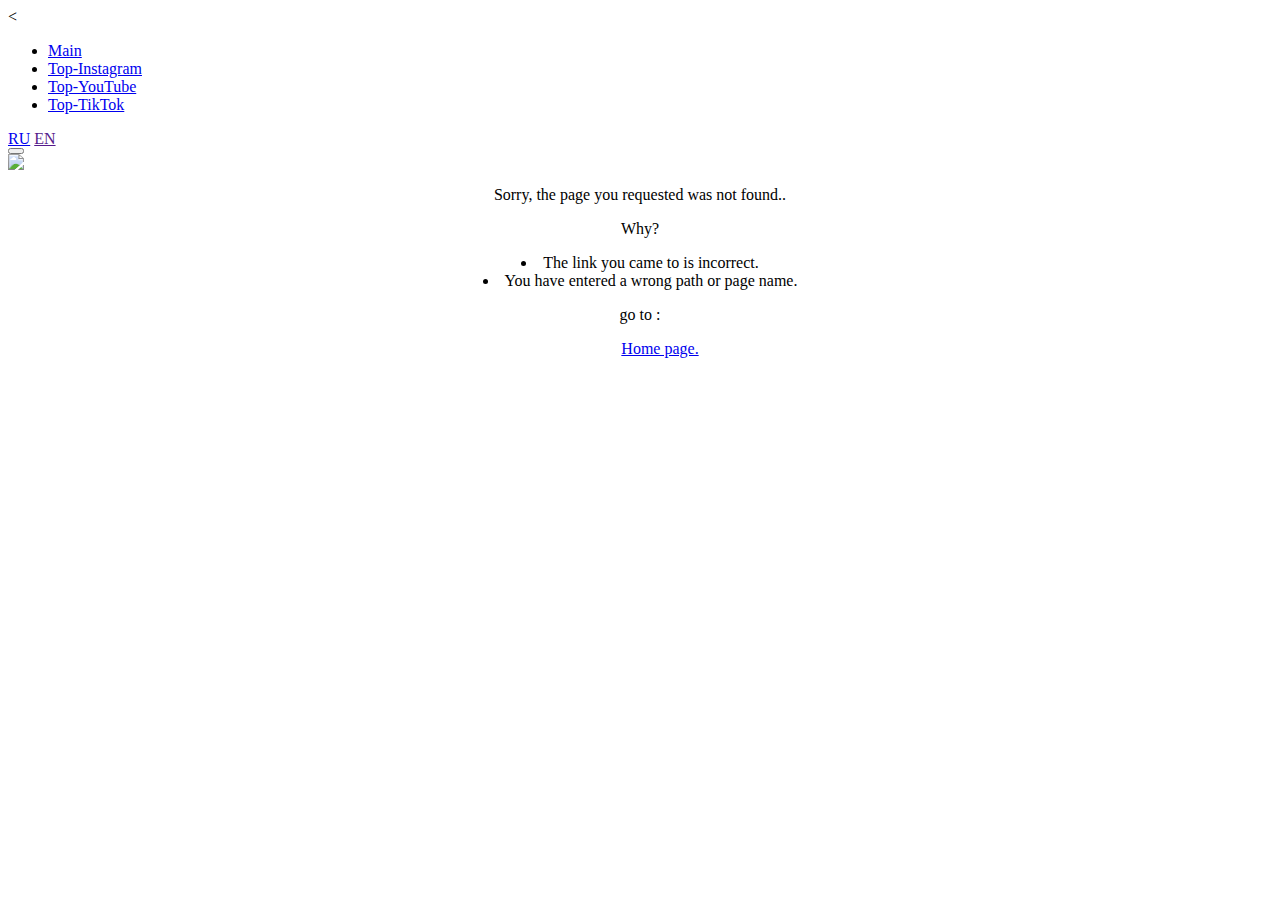
==== 404EN.html @ 0c75a344 "Добавлена ошибка 404" ====
<<!DOCTYPE html>
  <html lang="en">
  <head>
    <meta charset="utf-8">
    <meta name="viewport" content="width=device-width, initial-scale=1">
   <link rel="stylesheet" href="https://stackpath.bootstrapcdn.com/bootstrap/4.2.1/css/bootstrap.min.css" integrity="sha384-GJzZqFGwb1QTTN6wy59ffF1BuGJpLSa9DkKMp0DgiMDm4iYMj70gZWKYbI706tWS" crossorigin="anonymous">
    <link rel="stylesheet" type="text/css" href="css/style.css">
    <title>Celebrities2020</title>
    <link rel="stylesheet" href="https://use.fontawesome.com/releases/v5.6.3/css/all.css" integrity="sha384-UHRtZLI+pbxtHCWp1t77Bi1L4ZtiqrqD80Kn4Z8NTSRyMA2Fd33n5dQ8lWUE00s/" crossorigin="anonymous">
  </head>
  <body>
    <!-- HEADER -->
    <header>
<div class="container">
<div class="row heading justify-content-between">
<div class="col-md-2 logo-container">
<div class="lgo">
<a href="/ru">
</a>
</div>
</div>
<div class="col">
<div class="section main-menu-burger mob">
<a href="#" class="menuBtn">
<span class="lines"></span>
</a>
<nav class="mainMenu container">
<ul>
<li>
  <a class="main-menu-item " href="#">Main</a>
  </li>
  <li>
  <a class="main-menu-item " href="Top-InstagramEN.html">Top-Instagram</a>
  </li>
  <li>
  <a class="main-menu-item " href="Top-YouTubeEN.html">Top-YouTube</a>
  </li>
  <li>
  <a class="main-menu-item " href="Top-TikTokEN.html">Top-TikTok</a>
</li>
</ul>
</nav>
</div>
</div>
<div class="col-md-3 offset-md-auto menu-buttons-tog">
<div class=" lg-change">
<a href="404.html" class="btn  language checked" data-lang="rus">RU</a>
<a href="" class="btn language">EN</a>
</div>
<div class=" toggle-theme-but">
<button type="button" class="btn  btn-lg btn-toggle active" data-toggle="button" aria-pressed="false" autocomplete="off">
<div class="handle"></div>
 </button>
</div>
</div>
</div>
</div>
</header>
<html>
<head>
<title>
Mistake 404</title>
</head>
<body>
  <div class="image-wrap image-align">
<img src="img/404.png"
</div>
<text align="center">
<p>Sorry, the page you requested was not found..</p>
<p>Why?</p>
<li>
The link you came to is incorrect.
<li>
You have entered a wrong path or page name.
<p> go to :</p>
<ul>
<a href="EN.html">Home page.</a>
</ul>
</body>
</html>

  </footer>
  <script src="https://code.jquery.com/jquery-3.3.1.slim.min.js" integrity="sha384-q8i/X+965DzO0rT7abK41JStQIAqVgRVzpbzo5smXKp4YfRvH+8abtTE1Pi6jizo" crossorigin="anonymous"></script>
  <script src="https://cdnjs.cloudflare.com/ajax/libs/popper.js/1.14.6/umd/popper.min.js" integrity="sha384-wHAiFfRlMFy6i5SRaxvfOCifBUQy1xHdJ/yoi7FRNXMRBu5WHdZYu1hA6ZOblgut" crossorigin="anonymous"></script>
  <script src="https://stackpath.bootstrapcdn.com/bootstrap/4.2.1/js/bootstrap.min.js" integrity="sha384-B0UglyR+jN6CkvvICOB2joaf5I4l3gm9GU6Hc1og6Ls7i6U/mkkaduKaBhlAXv9k" crossorigin="anonymous"></script>
</body>
</html>
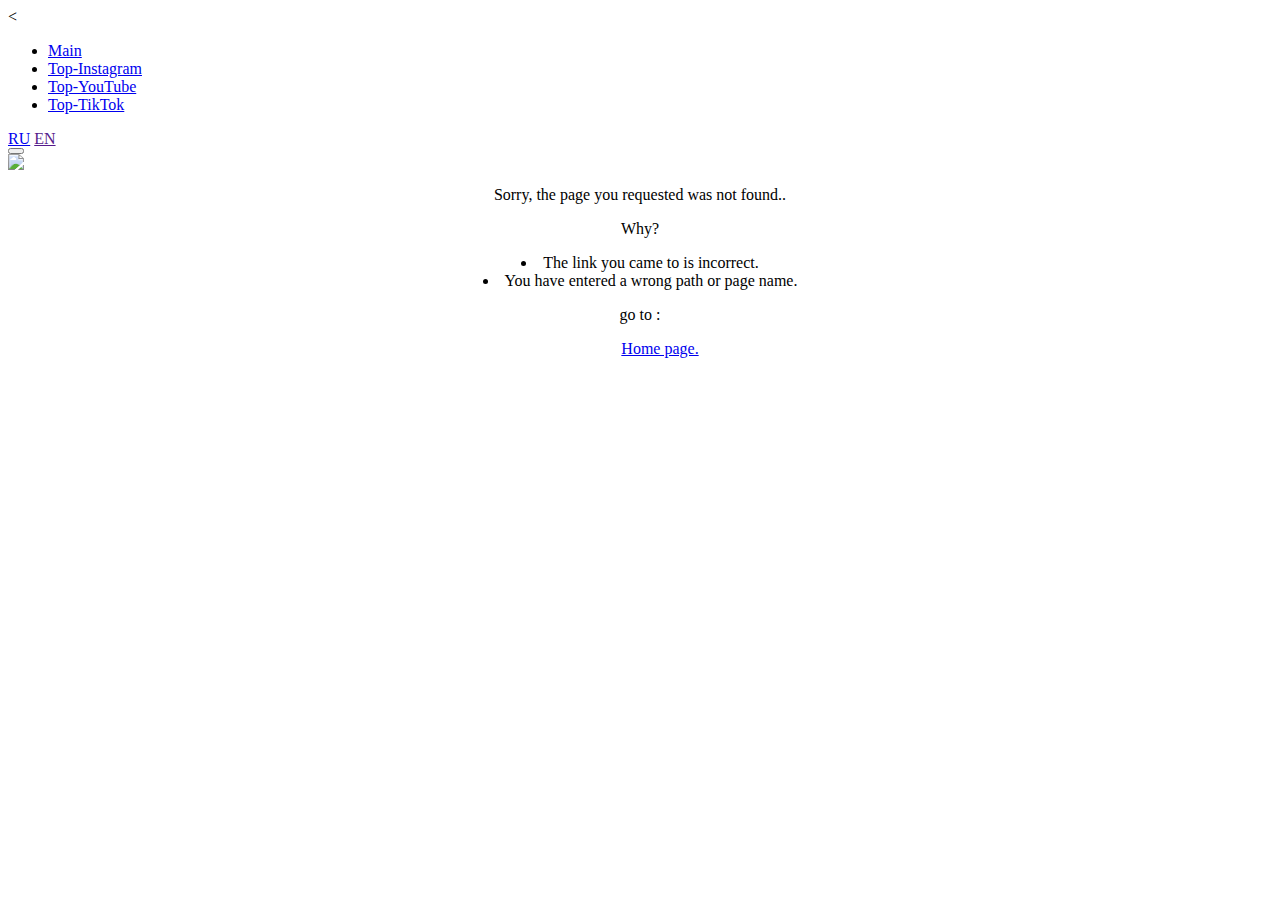
==== commit 6e23bf3e: "Добавлена ошибка  404" ====
--- a/404EN.html
+++ b/404EN.html
@@ -63,7 +63,7 @@
 </head>
 <body>
   <div class="image-wrap image-align">
-<img src="img/404.png"
+<img src="img/404.png">
 </div>
 <text align="center">
 <p>Sorry, the page you requested was not found..</p>
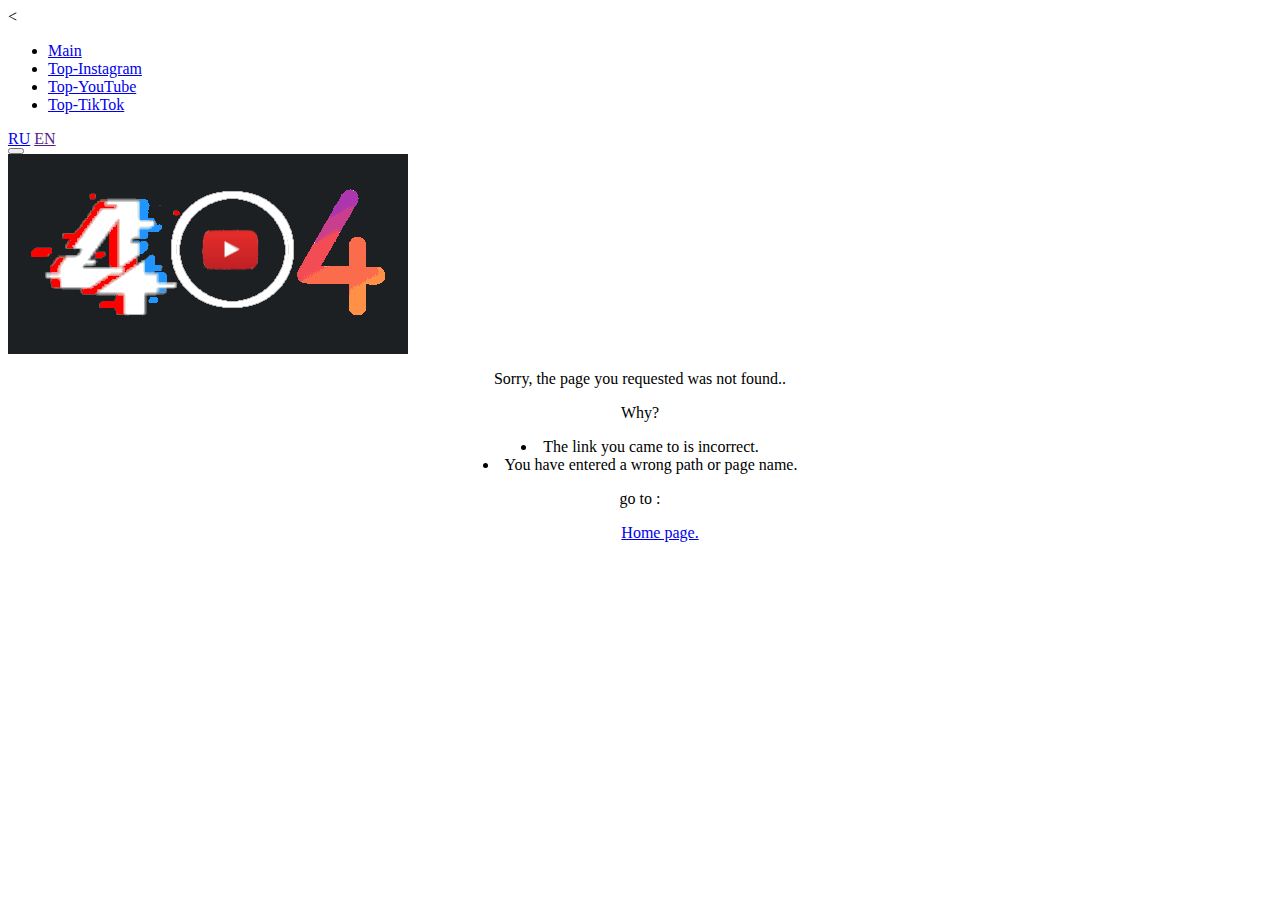
==== commit b6901a17: "Добавлено меню" ====
--- a/404EN.html
+++ b/404EN.html
@@ -27,7 +27,7 @@
 <nav class="mainMenu container">
 <ul>
 <li>
-  <a class="main-menu-item " href="#">Main</a>
+  <a class="main-menu-item " href="EN.html">Main</a>
   </li>
   <li>
   <a class="main-menu-item " href="Top-InstagramEN.html">Top-Instagram</a>
